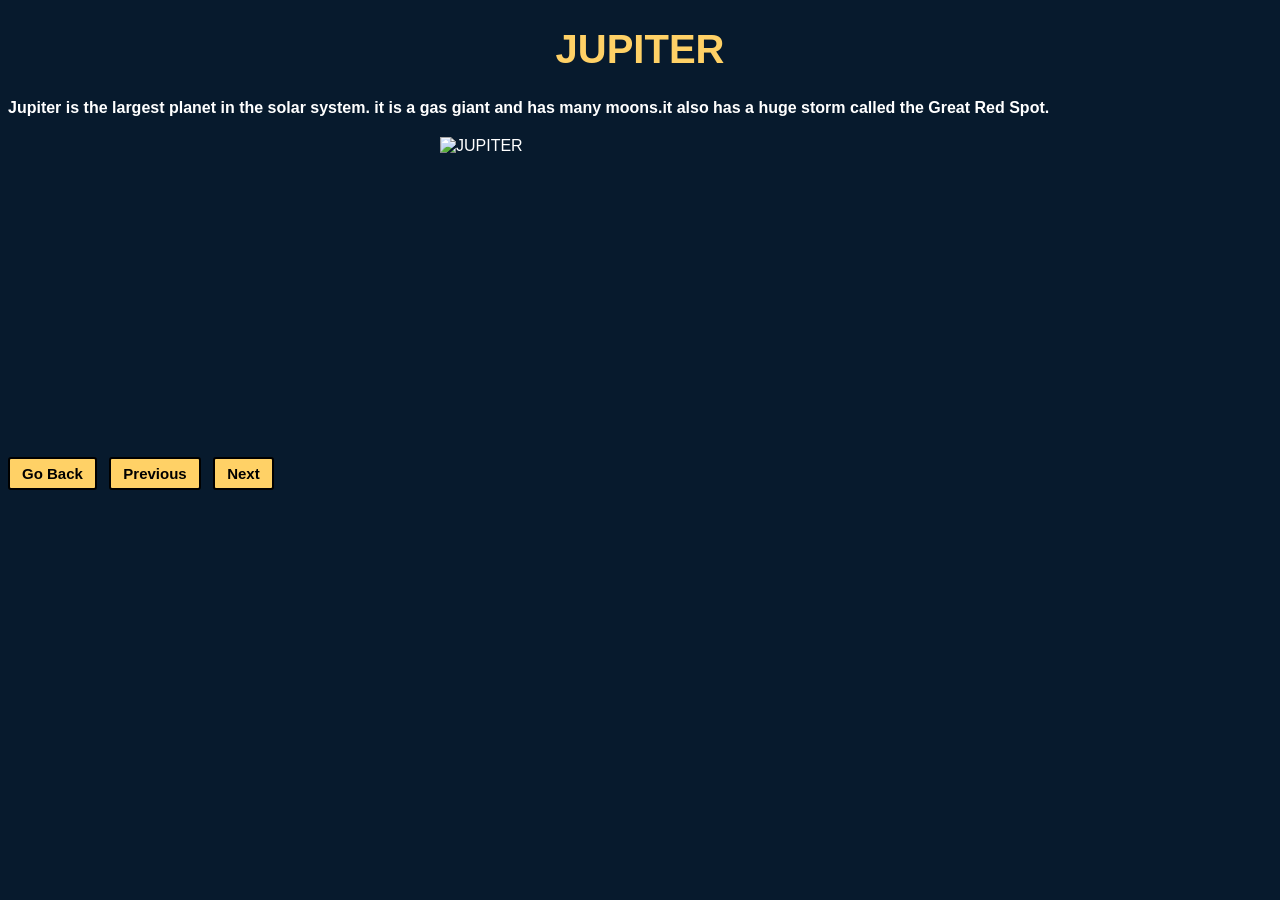
==== jupiter.html @ 3d0d5dc3 "Add files via upload" ====
<!DOCTYPE html>
<html>
<head><link rel="stylesheet" href="style.css">
<title> JUPITER</title>
<meta name="viewport" content="width=device-width,initial-scale=1.0"></head>
<body> 
<div style="text-align: center;">
<header><h1 style="font-size: 40px;"> JUPITER</h1></header></div>
<p>Jupiter is the <strong>largest planet</strong> in the solar system. it is a gas giant and has many moons.it also has a huge storm called the <strong>Great Red Spot</strong>.</p>

 <img src="images/jupiter.png" alt="JUPITER">
 <a href="solar.html">
     <input type="button" value="Go Back"></a>
	 <a href="mars.html">
     <input type="button" value="Previous"></a>
	 	 <a href="saturn.html">
     <input type="button" value="Next"></a>
 </body>
 </html>
---- style.css ----
body {
	 background-color: #071A2D;
	 color: white;
	 font-family: 'poppins' , sans-serif;
 }
 h1, h2 {
	 color: #FFD166;
	 font-family: 'orbitron', sans-serif;
 }
 a {
	 color: #FFD166;
	 text-decoration: none;
 }
	 
 a:hover {
	 opacity: 0.8;
 }
 
 img {
	 width: 400px;
	 height: 300px;
	 object-fit: contain;
	 display: block;
	 margin: 20px auto;
 }
 
 img:hover {
	 transform: scale(1.1);
 }
 
 p {
	 font-size: 2 0px;
	 font-weight: bold;
 }
 input[type="button"] {
	 background-color: #FFD166;
	 color: black;
	 cursor: pointer;
	 padding: 6px 12px;
	 font-weight: bold;
	 font-size: 15px;
	 border-color: black; 
	 border-style: solid;
	 margin-right: 8px;
	 border-radius: 3px;
 }
 
 input[type="button"]:hover {
	 opacity: 0.6;
 }
 footer {
	 font-size: 11px;
	 text-align: center;
 }
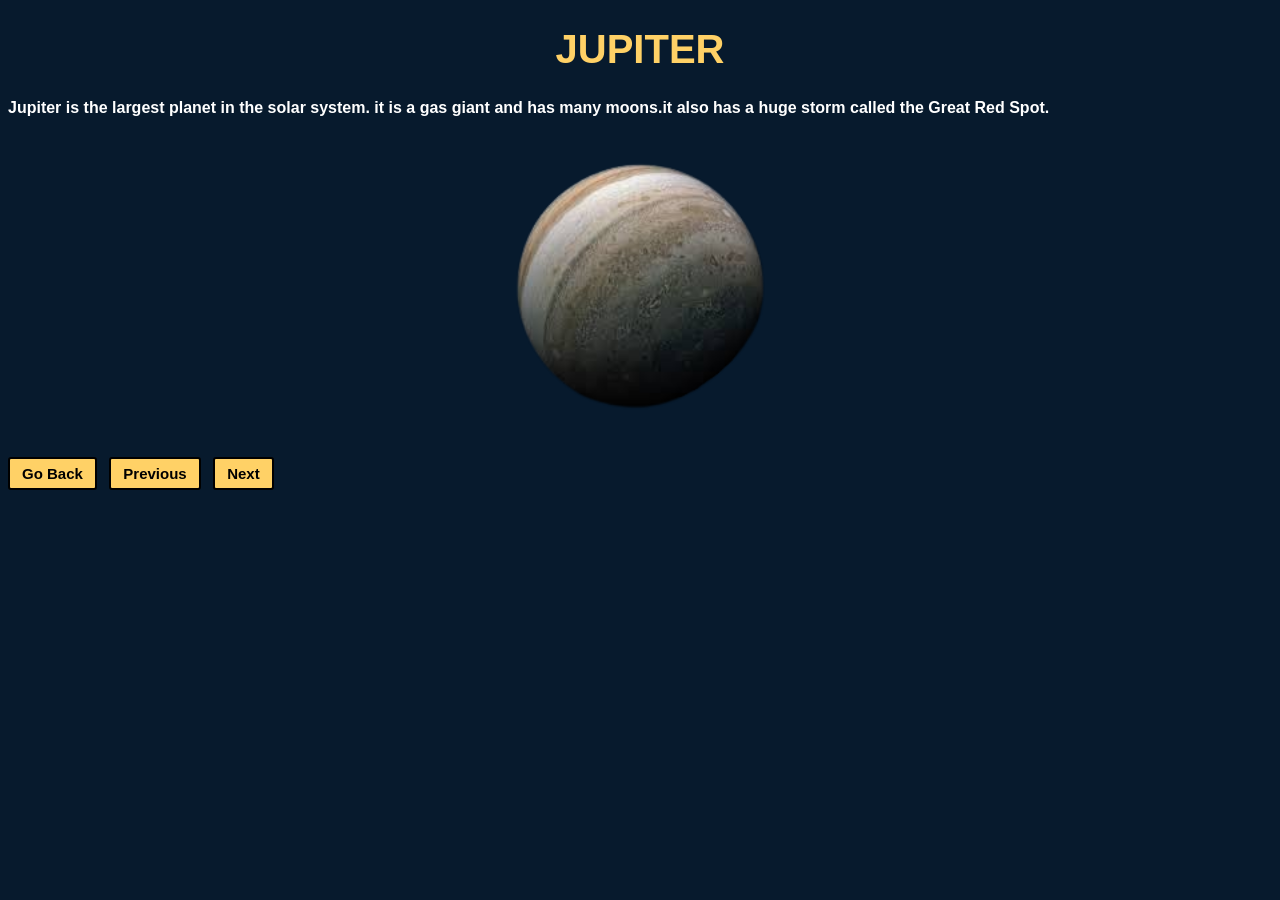
==== commit 1d99b2d3: "Fix link for 'Go Back' button in jupiter.html Updated the 'Go Back' button link to point to 'index.h" ====
--- a/jupiter.html
+++ b/jupiter.html
@@ -9,11 +9,11 @@
 <p>Jupiter is the <strong>largest planet</strong> in the solar system. it is a gas giant and has many moons.it also has a huge storm called the <strong>Great Red Spot</strong>.</p>
 
  <img src="images/jupiter.png" alt="JUPITER">
- <a href="solar.html">
+ <a href="index.html">
      <input type="button" value="Go Back"></a>
 	 <a href="mars.html">
      <input type="button" value="Previous"></a>
 	 	 <a href="saturn.html">
      <input type="button" value="Next"></a>
  </body>
- </html>+ </html>
